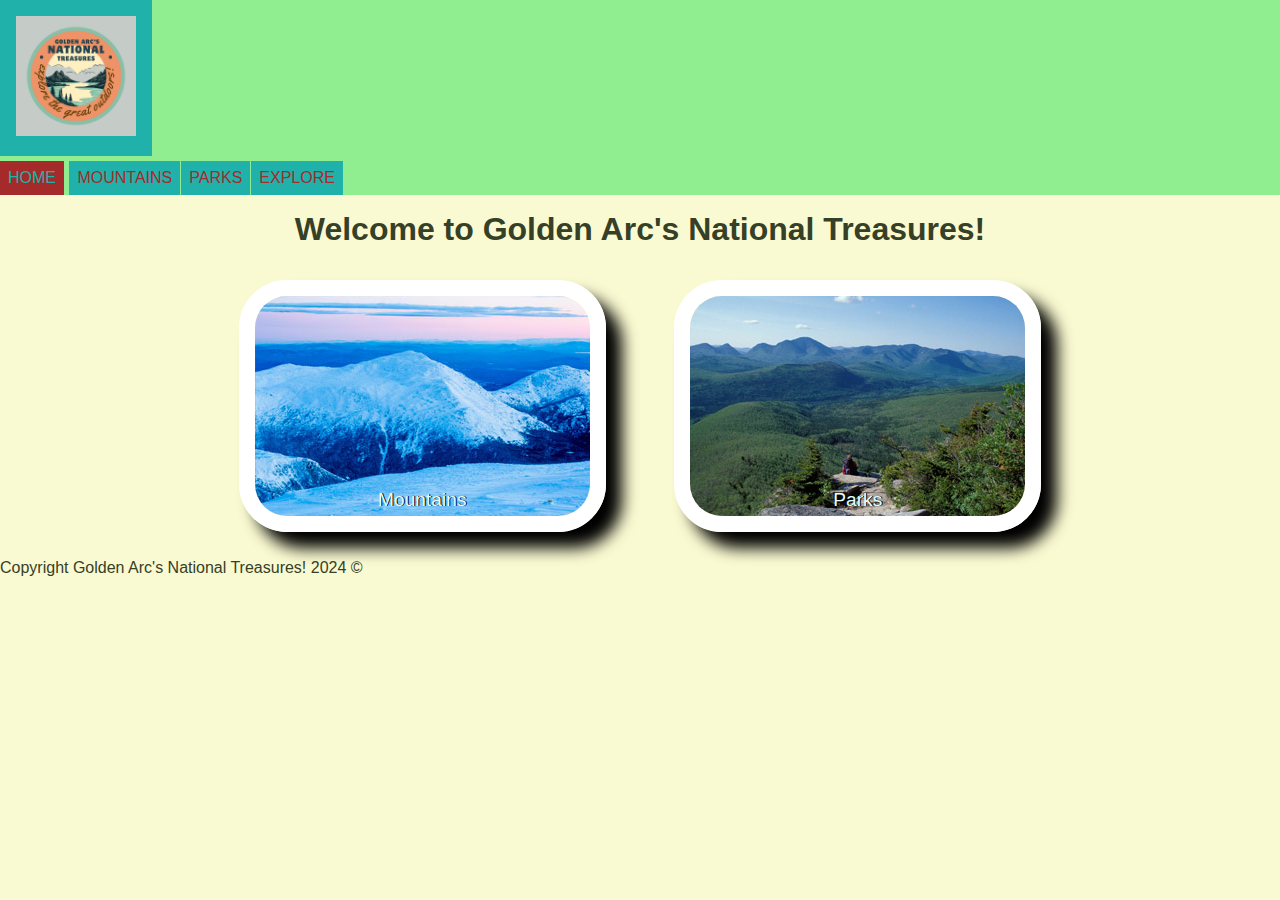
==== index.html @ 49927b1f "sunrise" ====
<!DOCTYPE html>
<html lang="en">

<head>
    <meta charset="UTF-8">
    <meta name="viewport" content="width=device-width, initial-scale=1.0">
    <title>HOME</title>
    <link rel="stylesheet" href="./styles/main.css">
    <script src="./scripts/main.js"></script>
</head>

<body>
    <header>
        <nav>
            <a class="navbar-brand" href="#" style="padding: 1rem; margin-bottom:5px;"> <img
                    src="./data/images/ParkLogo.png" alt="Tourist" width="120" height="120"> </a>
            <br>
            <a href="index.html" class="selected">HOME</a> <a href="./mountains.html">MOUNTAINS</a><a
                href="./parks.html">PARKS</a><a href="./explore.html">EXPLORE</a>
        </nav>
    </header>
    <main>
        <h1>Welcome to Golden Arc's National Treasures! </h1>
        <div id="home-nav">
            <a href="mountains.html"><img src="./data/images/Adams-StoryImage_2.jpg" alt="mountain">
                <div class="title">Mountains</div>
            </a>
            <a href="./parks.html"><img src="./data/images/Zeacliff-StoryImg_2.jpg" alt="park">
                <div class="title">Parks</div>
            </a>
        </div>
    </main>
    <footer>
        Copyright Golden Arc's National Treasures! 2024 &copy;
    </footer>
</body>

</html>
---- styles/main.css ----
* {
    margin: 0;
    padding: 0;
}

body {
    background-color: lightgoldenrodyellow;
    color: rgb(54, 64, 38);
    font-family: 'Segoe UI', Tahoma, Geneva, Verdana, sans-serif;
}
nav, header{ 
    background-color: lightgreen;
}  

nav a {
    display: inline-block;
    background-color: lightseagreen;
    color: brown;
    margin-right:1px;
    padding: 0.5rem;
    text-decoration: none;
}

nav a.selected {
    background-color: brown;
    color: lightseagreen;
}
main{
    padding: 1rem;
    text-align: center;
}
#home-nav a {
    display: inline-block;
    margin: 2rem;
    color: lightcyan;
    text-shadow: 1px 0 0 black;
    font-size: 1.2rem;
    text-decoration: none;
}
#home-nav img{
    border-radius: 3rem;
    box-shadow: 1rem 1rem 1rem 0 black;
    border: 1rem solid white;
}
#home-nav a .title{
    margin-top: -3rem;
    z-index: 100rem;
}
.carousel {
    width: 335px;
    margin: auto;
}
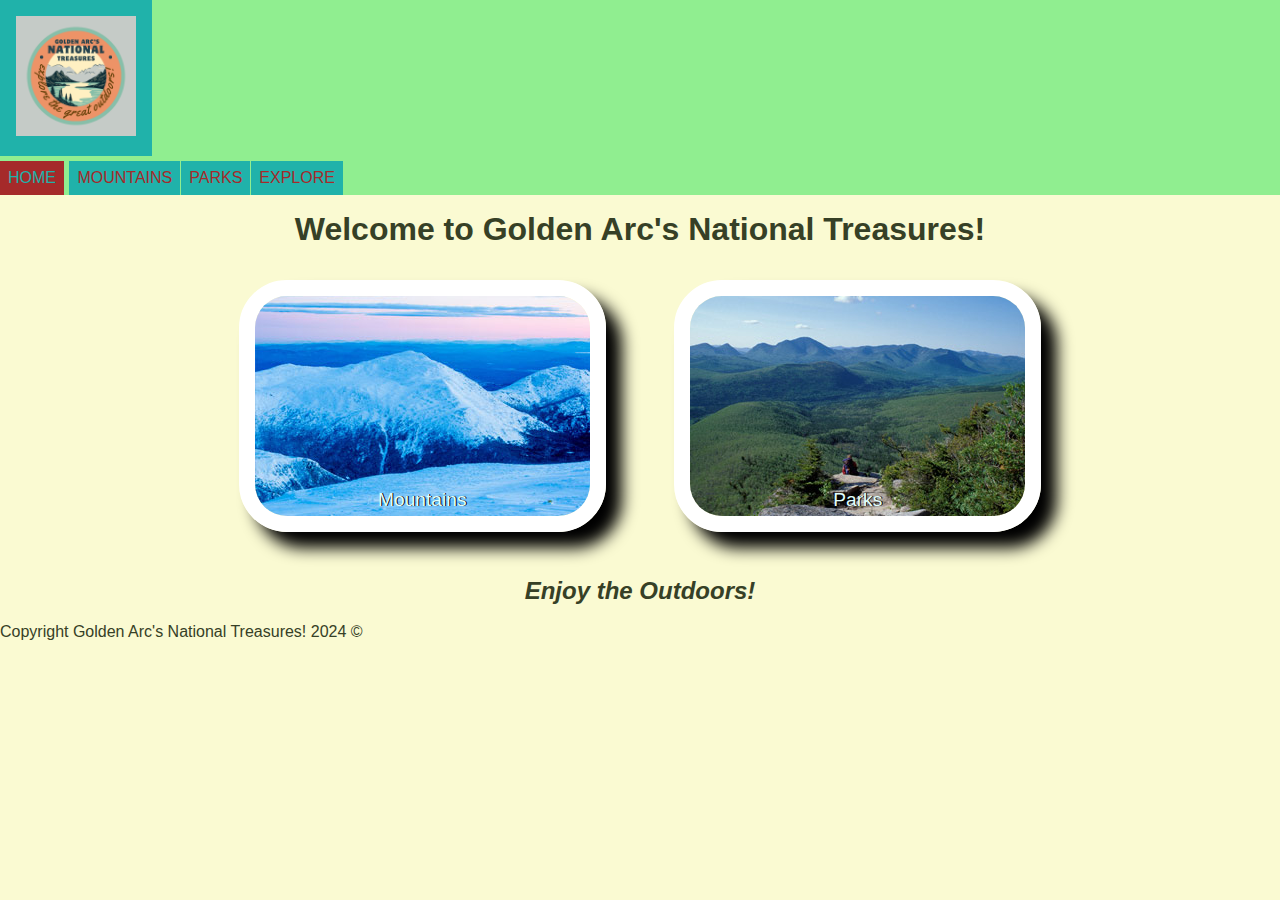
==== commit 93499120: "cards" ====
--- a/index.html
+++ b/index.html
@@ -12,8 +12,7 @@
 <body>
     <header>
         <nav>
-            <a class="navbar-brand" href="#" style="padding: 1rem; margin-bottom:5px;"> <img
-                    src="./data/images/ParkLogo.png" alt="Tourist" width="120" height="120"> </a>
+            <a class="navbar-brand" href="#" style="padding: 1rem; margin-bottom:5px;"> <img src="./data/images/ParkLogo.png" alt="Tourist" width="120" height="120"> </a>
             <br>
             <a href="index.html" class="selected">HOME</a> <a href="./mountains.html">MOUNTAINS</a><a
                 href="./parks.html">PARKS</a><a href="./explore.html">EXPLORE</a>
@@ -30,6 +29,9 @@
             </a>
         </div>
     </main>
+    <br>
+    <h2> <em> Enjoy the Outdoors! </em> </h2>
+    <br>
     <footer>
         Copyright Golden Arc's National Treasures! 2024 &copy;
     </footer>
--- a/styles/main.css
+++ b/styles/main.css
@@ -47,6 +47,29 @@
     z-index: 100rem;
 }
 .carousel {
-    width: 335px;
+    width: 550px;
     margin: auto;
+}
+.ss,
+.park-card{
+    background-color: black;
+    margin: 1rem;
+    padding: 1rem;
+    color:whitesmoke;
+    display: inline-block;
+}
+.ss{
+    display: block;
+    width: fit-content;
+    margin: auto;
+}
+#videoContainer {
+    margin: auto;
+    text-align: center;
+    display:block;
+    align-items:center;
+}
+h2,
+h1 {
+    text-align: center;
 }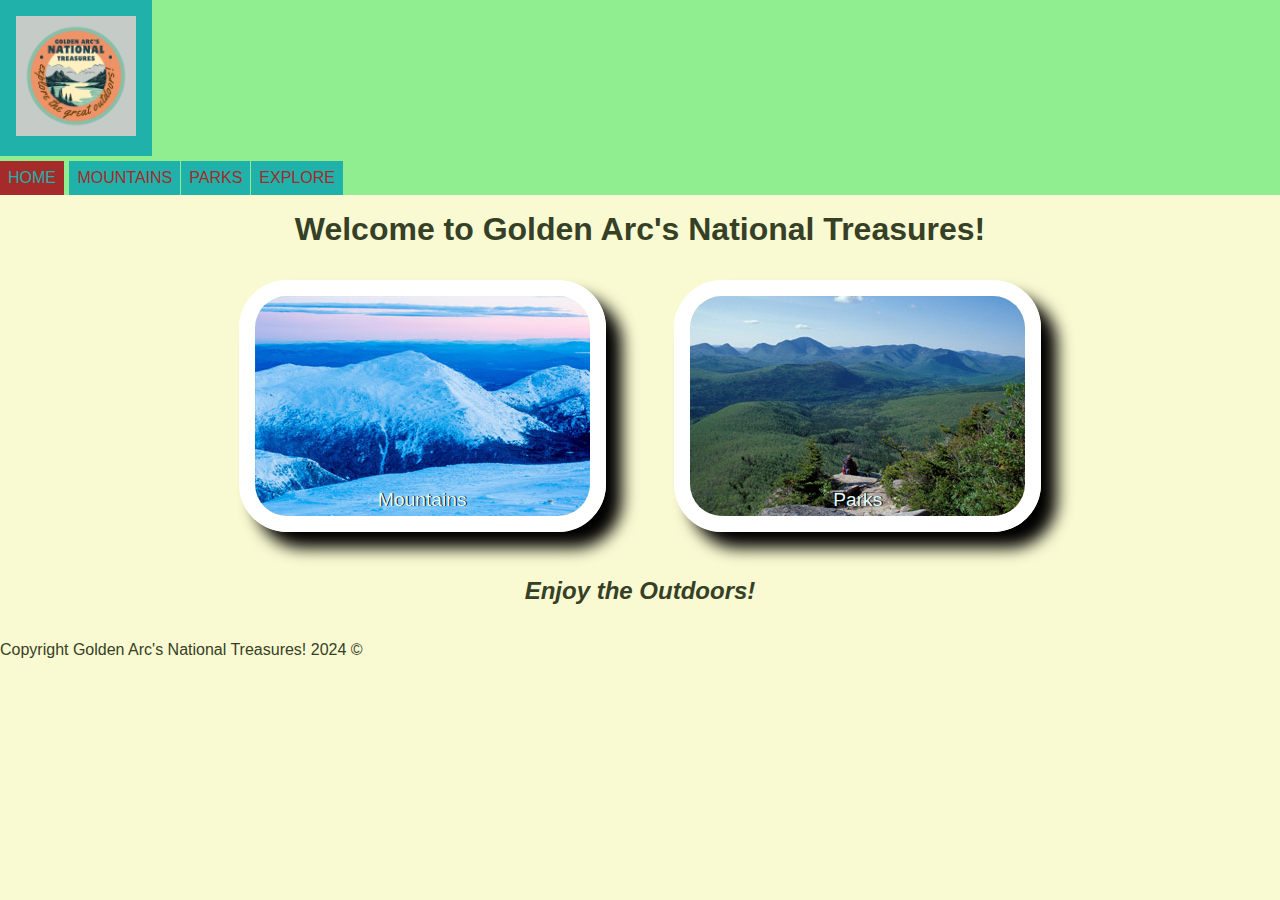
==== commit c6c21b8c: "wip" ====
--- a/index.html
+++ b/index.html
@@ -32,6 +32,7 @@
     <br>
     <h2> <em> Enjoy the Outdoors! </em> </h2>
     <br>
+    <br>
     <footer>
         Copyright Golden Arc's National Treasures! 2024 &copy;
     </footer>
--- a/styles/main.css
+++ b/styles/main.css
@@ -44,7 +44,7 @@
 }
 #home-nav a .title{
     margin-top: -3rem;
-    z-index: 100rem;
+    z-index: 100;
 }
 .carousel {
     width: 550px;
@@ -52,10 +52,13 @@
 }
 .ss,
 .park-card{
-    background-color: black;
+    background-color: rgb(233, 134, 41);
+    border-radius: 10%;
+    border: 4px solid;
+    border-color: brown;
     margin: 1rem;
     padding: 1rem;
-    color:whitesmoke;
+    color: rgb(54, 64, 38);
     display: inline-block;
 }
 .ss{
@@ -68,6 +71,7 @@
     text-align: center;
     display:block;
     align-items:center;
+    border: none;
 }
 h2,
 h1 {
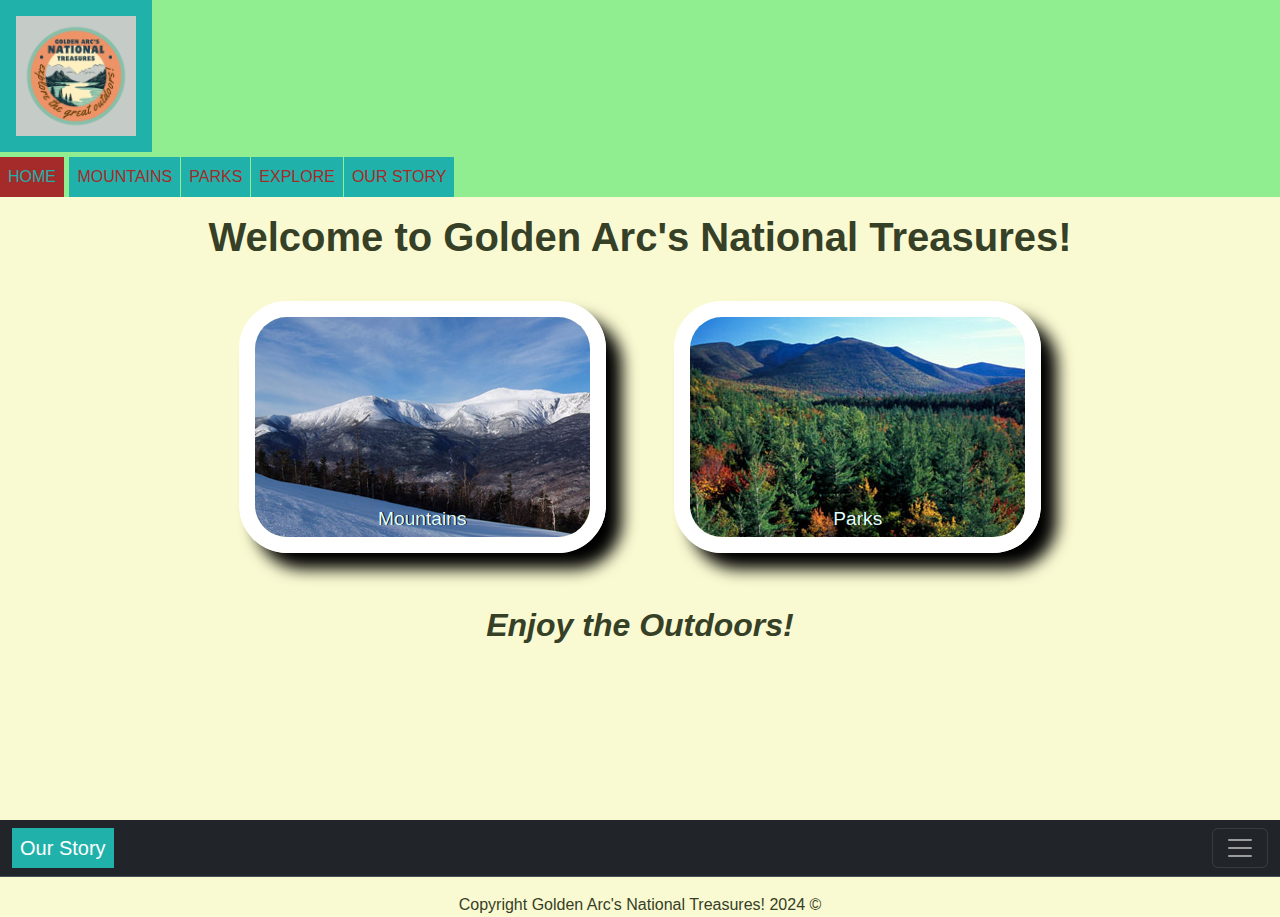
==== commit 47fdb44f: "ourstory" ====
--- a/index.html
+++ b/index.html
@@ -5,6 +5,8 @@
     <meta charset="UTF-8">
     <meta name="viewport" content="width=device-width, initial-scale=1.0">
     <title>HOME</title>
+    <link href="https://cdn.jsdelivr.net/npm/bootstrap@5.3.3/dist/css/bootstrap.min.css" rel="stylesheet" integrity="sha384-QWTKZyjpPEjISv5WaRU9OFeRpok6YctnYmDr5pNlyT2bRjXh0JMhjY6hW+ALEwIH" crossorigin="anonymous">
+    <script src="https://cdn.jsdelivr.net/npm/bootstrap@5.3.3/dist/js/bootstrap.bundle.min.js" integrity="sha384-YvpcrYf0tY3lHB60NNkmXc5s9fDVZLESaAA55NDzOxhy9GkcIdslK1eN7N6jIeHz" crossorigin="anonymous"></script>
     <link rel="stylesheet" href="./styles/main.css">
     <script src="./scripts/main.js"></script>
 </head>
@@ -15,27 +17,68 @@
             <a class="navbar-brand" href="#" style="padding: 1rem; margin-bottom:5px;"> <img src="./data/images/ParkLogo.png" alt="Tourist" width="120" height="120"> </a>
             <br>
             <a href="index.html" class="selected">HOME</a> <a href="./mountains.html">MOUNTAINS</a><a
-                href="./parks.html">PARKS</a><a href="./explore.html">EXPLORE</a>
+                href="./parks.html">PARKS</a><a href="./explore.html">EXPLORE</a><a href="./our_story.html"> OUR STORY</a>
         </nav>
     </header>
     <main>
-        <h1>Welcome to Golden Arc's National Treasures! </h1>
+        <h1> <strong> Welcome to Golden Arc's National Treasures! </strong> </h1>
         <div id="home-nav">
-            <a href="mountains.html"><img src="./data/images/Adams-StoryImage_2.jpg" alt="mountain">
+            <a href="mountains.html"><img src="./data/images/Wildcat-StoryImage.jpg" alt="mountain">
                 <div class="title">Mountains</div>
             </a>
-            <a href="./parks.html"><img src="./data/images/Zeacliff-StoryImg_2.jpg" alt="park">
+            <a href="./parks.html"><img src="./data/images/Hancock-StoryImage_2.jpg" alt="park">
                 <div class="title">Parks</div>
             </a>
         </div>
     </main>
     <br>
-    <h2> <em> Enjoy the Outdoors! </em> </h2>
+    <h2> <em> <strong> Enjoy the Outdoors! </strong> </em> </h2>
+    <br>
+    <br>
+    <br>
+    <br>
+    <br>
     <br>
     <br>
     <footer>
-        Copyright Golden Arc's National Treasures! 2024 &copy;
+        <nav class="navbar bg-dark border-bottom border-body" data-bs-theme="dark">
+            <div class="container-fluid">
+                <a class="navbar-brand" href="#">Our Story</a>
+                <button class="navbar-toggler" type="button" data-bs-toggle="collapse" data-bs-target="#navbarSupportedContent" aria-controls="navbarSupportedContent" aria-expanded="false" aria-label="Toggle navigation">
+                  <span class="navbar-toggler-icon"></span>
+                </button>
+                <div class="collapse navbar-collapse" id="navbarSupportedContent">
+                  <ul class="navbar-nav me-auto mb-2 mb-lg-0">
+                    <li class="nav-item">
+                      <a class="nav-link active" aria-current="page" href="#">Contact Us</a>
+                    </li>
+                    <li class="nav-item">
+                      <a class="nav-link" href="explore.html">Explore</a>
+                    </li>
+                    <li class="nav-item dropdown">
+                      <a class="nav-link dropdown-toggle" href="#" role="button" data-bs-toggle="dropdown" aria-expanded="false">
+                        Activities
+                      </a>
+                      <ul class="dropdown-menu">
+                        <li><a class="dropdown-item" href="#">Things to Do</a></li>
+                        <li><a class="dropdown-item" href="#">Yoga in the Woods </a></li>
+                        <li><hr class="dropdown-divider"></li>
+                        <li><a class="dropdown-item" href="#">Glamping</a></li>
+                      </ul>
+                    </li>
+                    <li class="nav-item">
+                      <a class="nav-link disabled" aria-disabled="true">Drive-in Movie Calendar</a>
+                    </li>
+                  </ul>
+                  <form class="d-flex" role="search">
+                    <input class="form-control me-2" type="search" placeholder="Search" aria-label="Search">
+                    <button class="btn btn-outline-success" type="submit">Search</button>
+                  </form>
+                </div>
+            </div>
+        </nav>
+        <div class="text-center mt-3">
+            Copyright Golden Arc's National Treasures! 2024 &copy;
+        </div>
     </footer>
-</body>
-
-</html>+    --- a/styles/main.css
+++ b/styles/main.css
@@ -76,4 +76,4 @@
 h2,
 h1 {
     text-align: center;
-}+}
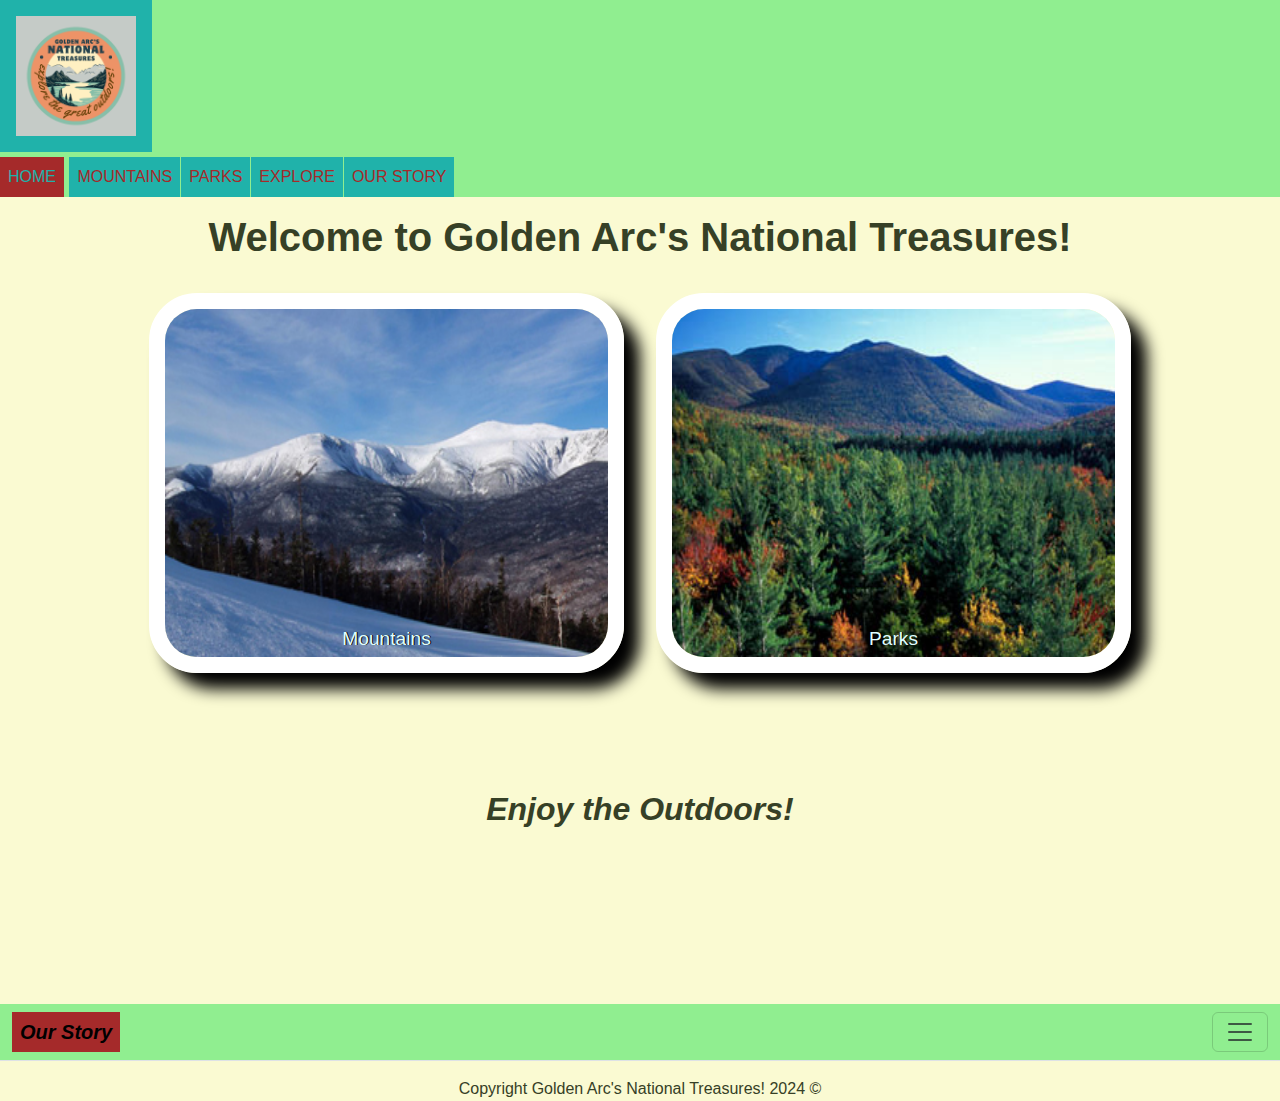
==== commit e2c479fa: "polishing" ====
--- a/index.html
+++ b/index.html
@@ -14,7 +14,7 @@
 <body>
     <header>
         <nav>
-            <a class="navbar-brand" href="#" style="padding: 1rem; margin-bottom:5px;"> <img src="./data/images/ParkLogo.png" alt="Tourist" width="120" height="120"> </a>
+            <a class="navbar-brand" href="our_story.html" style="padding: 1rem; margin-bottom:5px;"> <img src="./data/images/ParkLogo.png" alt="Tourist" width="120" height="120"> </a>
             <br>
             <a href="index.html" class="selected">HOME</a> <a href="./mountains.html">MOUNTAINS</a><a
                 href="./parks.html">PARKS</a><a href="./explore.html">EXPLORE</a><a href="./our_story.html"> OUR STORY</a>
@@ -22,6 +22,7 @@
     </header>
     <main>
         <h1> <strong> Welcome to Golden Arc's National Treasures! </strong> </h1>
+        <br>
         <div id="home-nav">
             <a href="mountains.html"><img src="./data/images/Wildcat-StoryImage.jpg" alt="mountain">
                 <div class="title">Mountains</div>
@@ -32,6 +33,10 @@
         </div>
     </main>
     <br>
+    <br>
+    <br>
+    <br>
+    <br>
     <h2> <em> <strong> Enjoy the Outdoors! </strong> </em> </h2>
     <br>
     <br>
@@ -41,29 +46,29 @@
     <br>
     <br>
     <footer>
-        <nav class="navbar bg-dark border-bottom border-body" data-bs-theme="dark">
+        <nav class="navbar  border-bottom border-body">
             <div class="container-fluid">
-                <a class="navbar-brand" href="#">Our Story</a>
+                <a class="navbar-brand" href="our_story.html"><strong>Our Story</strong></a>
                 <button class="navbar-toggler" type="button" data-bs-toggle="collapse" data-bs-target="#navbarSupportedContent" aria-controls="navbarSupportedContent" aria-expanded="false" aria-label="Toggle navigation">
                   <span class="navbar-toggler-icon"></span>
                 </button>
                 <div class="collapse navbar-collapse" id="navbarSupportedContent">
                   <ul class="navbar-nav me-auto mb-2 mb-lg-0">
                     <li class="nav-item">
-                      <a class="nav-link active" aria-current="page" href="#">Contact Us</a>
+                      <a class="nav-link active" aria-current="page" href="our_story.html">Contact Us</a>
                     </li>
                     <li class="nav-item">
                       <a class="nav-link" href="explore.html">Explore</a>
                     </li>
                     <li class="nav-item dropdown">
-                      <a class="nav-link dropdown-toggle" href="#" role="button" data-bs-toggle="dropdown" aria-expanded="false">
+                      <a class="nav-link dropdown-toggle" href="explore.html" role="button" data-bs-toggle="dropdown" aria-expanded="false">
                         Activities
                       </a>
                       <ul class="dropdown-menu">
-                        <li><a class="dropdown-item" href="#">Things to Do</a></li>
-                        <li><a class="dropdown-item" href="#">Yoga in the Woods </a></li>
+                        <li><a class="dropdown-item" href="explore.html">Things to Do</a></li>
+                        <li><a class="dropdown-item" href="explore.html">Yoga in the Woods </a></li>
                         <li><hr class="dropdown-divider"></li>
-                        <li><a class="dropdown-item" href="#">Glamping</a></li>
+                        <li><a class="dropdown-item" href="explore.html">Glamping</a></li>
                       </ul>
                     </li>
                     <li class="nav-item">
--- a/styles/main.css
+++ b/styles/main.css
@@ -20,7 +20,11 @@
     padding: 0.5rem;
     text-decoration: none;
 }
-
+footer nav a {
+    background-color: brown;
+    font-family: 'Segoe UI', Tahoma, Geneva, Verdana, sans-serif;
+    font-style: italic;
+}
 nav a.selected {
     background-color: brown;
     color: lightseagreen;
@@ -30,17 +34,18 @@
     text-align: center;
 }
 #home-nav a {
-    display: inline-block;
-    margin: 2rem;
+    text-align: center; 
     color: lightcyan;
     text-shadow: 1px 0 0 black;
     font-size: 1.2rem;
     text-decoration: none;
 }
-#home-nav img{
+#home-nav img {
     border-radius: 3rem;
     box-shadow: 1rem 1rem 1rem 0 black;
     border: 1rem solid white;
+    width: 475px;
+    height: 380px;
 }
 #home-nav a .title{
     margin-top: -3rem;
@@ -77,3 +82,15 @@
 h1 {
     text-align: center;
 }
+#home-nav {
+    display: flex;
+    flex-wrap: wrap; 
+    justify-content: center; 
+    margin: auto;
+    gap: 2rem; 
+}
+.b img {
+    width: 500px;
+    height: 500px;
+    margin: auto;
+}
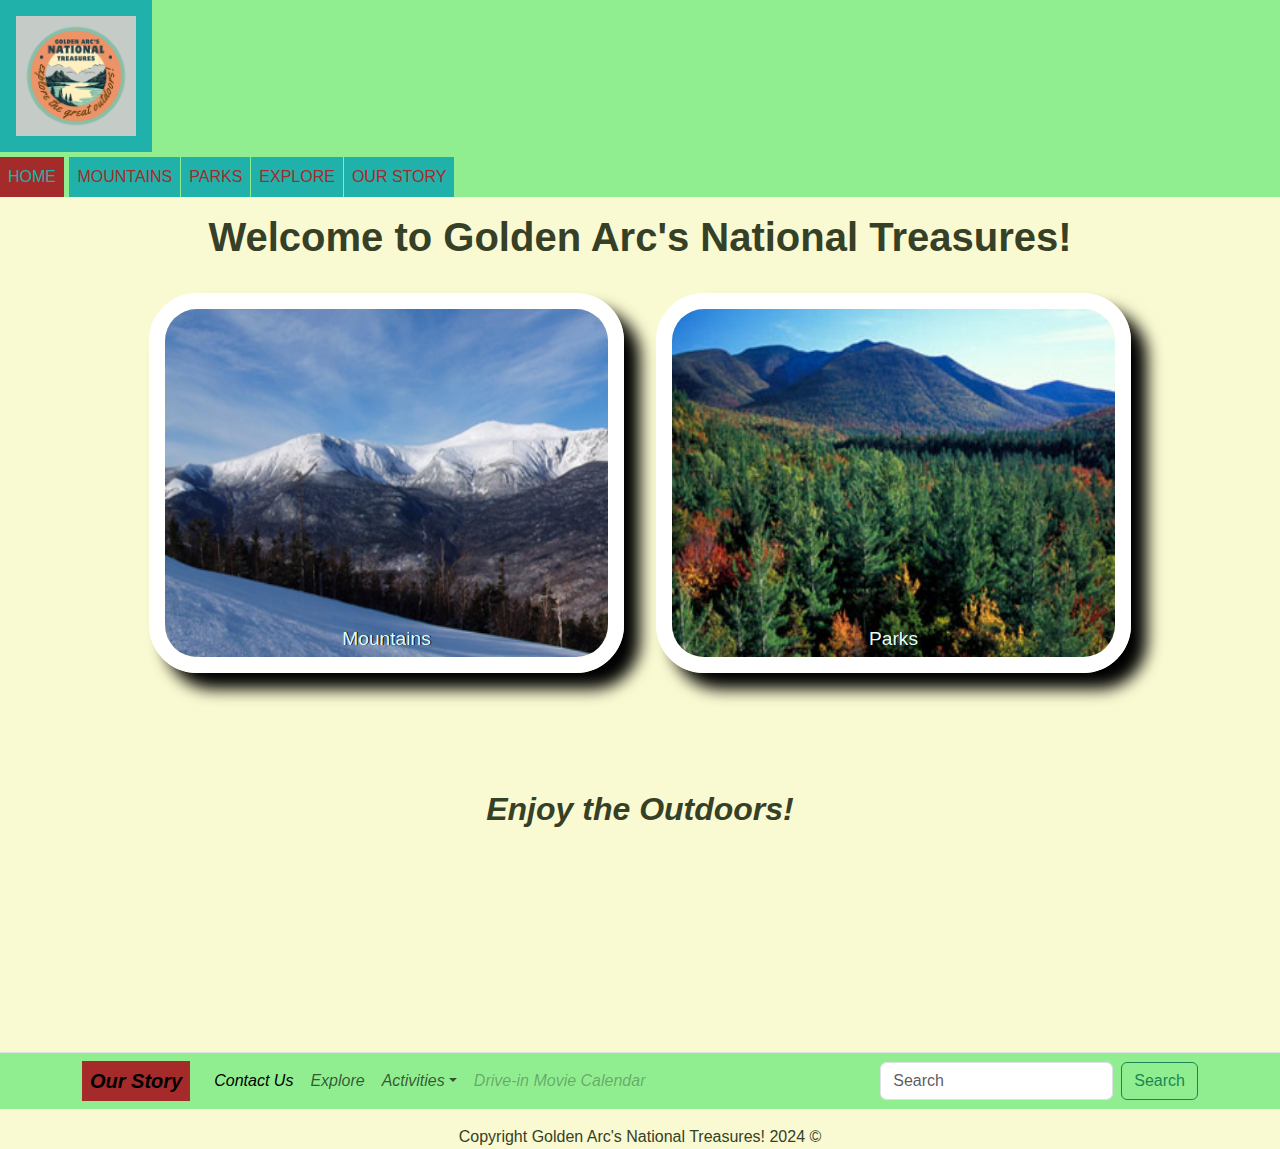
==== commit 9394d64f: "FIN!" ====
--- a/index.html
+++ b/index.html
@@ -2,88 +2,89 @@
 <html lang="en">
 
 <head>
-    <meta charset="UTF-8">
-    <meta name="viewport" content="width=device-width, initial-scale=1.0">
-    <title>HOME</title>
-    <link href="https://cdn.jsdelivr.net/npm/bootstrap@5.3.3/dist/css/bootstrap.min.css" rel="stylesheet" integrity="sha384-QWTKZyjpPEjISv5WaRU9OFeRpok6YctnYmDr5pNlyT2bRjXh0JMhjY6hW+ALEwIH" crossorigin="anonymous">
-    <script src="https://cdn.jsdelivr.net/npm/bootstrap@5.3.3/dist/js/bootstrap.bundle.min.js" integrity="sha384-YvpcrYf0tY3lHB60NNkmXc5s9fDVZLESaAA55NDzOxhy9GkcIdslK1eN7N6jIeHz" crossorigin="anonymous"></script>
-    <link rel="stylesheet" href="./styles/main.css">
-    <script src="./scripts/main.js"></script>
+  <meta charset="UTF-8">
+  <meta name="viewport" content="width=device-width, initial-scale=1.0">
+  <title>HOME</title>
+  <link href="https://cdn.jsdelivr.net/npm/bootstrap@5.3.3/dist/css/bootstrap.min.css" rel="stylesheet"
+    integrity="sha384-QWTKZyjpPEjISv5WaRU9OFeRpok6YctnYmDr5pNlyT2bRjXh0JMhjY6hW+ALEwIH" crossorigin="anonymous">
+  <script src="https://cdn.jsdelivr.net/npm/bootstrap@5.3.3/dist/js/bootstrap.bundle.min.js"
+    integrity="sha384-YvpcrYf0tY3lHB60NNkmXc5s9fDVZLESaAA55NDzOxhy9GkcIdslK1eN7N6jIeHz"
+    crossorigin="anonymous"></script>
+  <link rel="stylesheet" href="./styles/main.css">
+  <script src="./scripts/main.js"></script>
 </head>
 
 <body>
-    <header>
-        <nav>
-            <a class="navbar-brand" href="our_story.html" style="padding: 1rem; margin-bottom:5px;"> <img src="./data/images/ParkLogo.png" alt="Tourist" width="120" height="120"> </a>
-            <br>
-            <a href="index.html" class="selected">HOME</a> <a href="./mountains.html">MOUNTAINS</a><a
-                href="./parks.html">PARKS</a><a href="./explore.html">EXPLORE</a><a href="./our_story.html"> OUR STORY</a>
-        </nav>
-    </header>
-    <main>
-        <h1> <strong> Welcome to Golden Arc's National Treasures! </strong> </h1>
-        <br>
-        <div id="home-nav">
-            <a href="mountains.html"><img src="./data/images/Wildcat-StoryImage.jpg" alt="mountain">
-                <div class="title">Mountains</div>
-            </a>
-            <a href="./parks.html"><img src="./data/images/Hancock-StoryImage_2.jpg" alt="park">
-                <div class="title">Parks</div>
-            </a>
-        </div>
-    </main>
+  <header>
+    <nav>
+      <a class="navbar-brand" href="our_story.html" style="padding: 1rem; margin-bottom:5px;"> <img
+          src="./data/images/ParkLogo.png" alt="Tourist" width="120" height="120"> </a>
+      <br>
+      <a href="index.html" class="selected">HOME</a> <a href="./mountains.html">MOUNTAINS</a><a
+        href="./parks.html">PARKS</a><a href="./explore.html">EXPLORE</a><a href="./our_story.html"> OUR STORY</a>
+    </nav>
+  </header>
+  <main>
+    <h1> <strong> Welcome to Golden Arc's National Treasures! </strong> </h1>
     <br>
-    <br>
-    <br>
-    <br>
-    <br>
-    <h2> <em> <strong> Enjoy the Outdoors! </strong> </em> </h2>
-    <br>
-    <br>
-    <br>
-    <br>
-    <br>
-    <br>
-    <br>
-    <footer>
-        <nav class="navbar  border-bottom border-body">
-            <div class="container-fluid">
-                <a class="navbar-brand" href="our_story.html"><strong>Our Story</strong></a>
-                <button class="navbar-toggler" type="button" data-bs-toggle="collapse" data-bs-target="#navbarSupportedContent" aria-controls="navbarSupportedContent" aria-expanded="false" aria-label="Toggle navigation">
-                  <span class="navbar-toggler-icon"></span>
-                </button>
-                <div class="collapse navbar-collapse" id="navbarSupportedContent">
-                  <ul class="navbar-nav me-auto mb-2 mb-lg-0">
-                    <li class="nav-item">
-                      <a class="nav-link active" aria-current="page" href="our_story.html">Contact Us</a>
+    <div id="home-nav">
+      <a href="mountains.html"><img src="./data/images/Wildcat-StoryImage.jpg" alt="mountain">
+        <div class="title">Mountains</div>
+      </a>
+      <a href="./parks.html"><img src="./data/images/Hancock-StoryImage_2.jpg" alt="park">
+        <div class="title">Parks</div>
+      </a>
+    </div>
+  </main>
+  <br>
+  <br>
+  <br>
+  <br>
+  <br>
+  <h2> <em> <strong> Enjoy the Outdoors! </strong> </em> </h2>
+  <br>
+  <br>
+  <br>
+  <br>
+  <br>
+  <br>
+  <br>
+  <footer class="mt-5">
+    <nav class="navbar navbar-expand-lg navbar-light border-top">
+        <div class="container">
+            <a class="navbar-brand" href="our_story.html"><strong>Our Story</strong></a>
+            <button class="navbar-toggler" type="button" data-bs-toggle="collapse" data-bs-target="#bottomNavbar"
+                aria-controls="bottomNavbar" aria-expanded="false" aria-label="Toggle navigation">
+                <span class="navbar-toggler-icon"></span>
+            </button>
+            <div class="collapse navbar-collapse" id="bottomNavbar">
+                <ul class="navbar-nav me-auto mb-2 mb-lg-0">
+                    <li class="nav-item"><a class="nav-link active" href="#">Contact Us</a></li>
+                    <li class="nav-item"><a class="nav-link" href="explore.html">Explore</a></li>
+                    <li class="nav-item dropdown">
+                        <a class="nav-link dropdown-toggle" href="#" role="button" data-bs-toggle="dropdown"
+                            aria-expanded="false">Activities</a>
+                        <ul class="dropdown-menu">
+                            <li><a class="dropdown-item" href="#">Things to Do</a></li>
+                            <li><a class="dropdown-item" href="#">Yoga in the Woods</a></li>
+                            <li><hr class="dropdown-divider"></li>
+                            <li><a class="dropdown-item" href="#">Glamping</a></li>
+                        </ul>
                     </li>
                     <li class="nav-item">
-                      <a class="nav-link" href="explore.html">Explore</a>
+                        <a class="nav-link disabled" aria-disabled="true">Drive-in Movie Calendar</a>
                     </li>
-                    <li class="nav-item dropdown">
-                      <a class="nav-link dropdown-toggle" href="explore.html" role="button" data-bs-toggle="dropdown" aria-expanded="false">
-                        Activities
-                      </a>
-                      <ul class="dropdown-menu">
-                        <li><a class="dropdown-item" href="explore.html">Things to Do</a></li>
-                        <li><a class="dropdown-item" href="explore.html">Yoga in the Woods </a></li>
-                        <li><hr class="dropdown-divider"></li>
-                        <li><a class="dropdown-item" href="explore.html">Glamping</a></li>
-                      </ul>
-                    </li>
-                    <li class="nav-item">
-                      <a class="nav-link disabled" aria-disabled="true">Drive-in Movie Calendar</a>
-                    </li>
-                  </ul>
-                  <form class="d-flex" role="search">
+                </ul>
+                <form class="d-flex" role="search">
                     <input class="form-control me-2" type="search" placeholder="Search" aria-label="Search">
                     <button class="btn btn-outline-success" type="submit">Search</button>
-                  </form>
-                </div>
+                </form>
             </div>
-        </nav>
-        <div class="text-center mt-3">
-            Copyright Golden Arc's National Treasures! 2024 &copy;
         </div>
-    </footer>
-    +    </nav>
+    <div class="text-center mt-3">
+        Copyright Golden Arc's National Treasures! 2024 &copy;
+    </div>
+</footer>
+</body>
+</html>--- a/styles/main.css
+++ b/styles/main.css
@@ -94,3 +94,14 @@
     height: 500px;
     margin: auto;
 }
+.btn-custom {
+    border: 2px solid rgb(40, 42, 37); /* Darker green outline */
+    color: rgb(54, 64, 38); 
+    background-color: burlywood; 
+  }
+  
+  .btn-custom:hover {
+    background-color: lightseagreen; 
+    color: lightgoldenrodyellow; 
+  }
+  